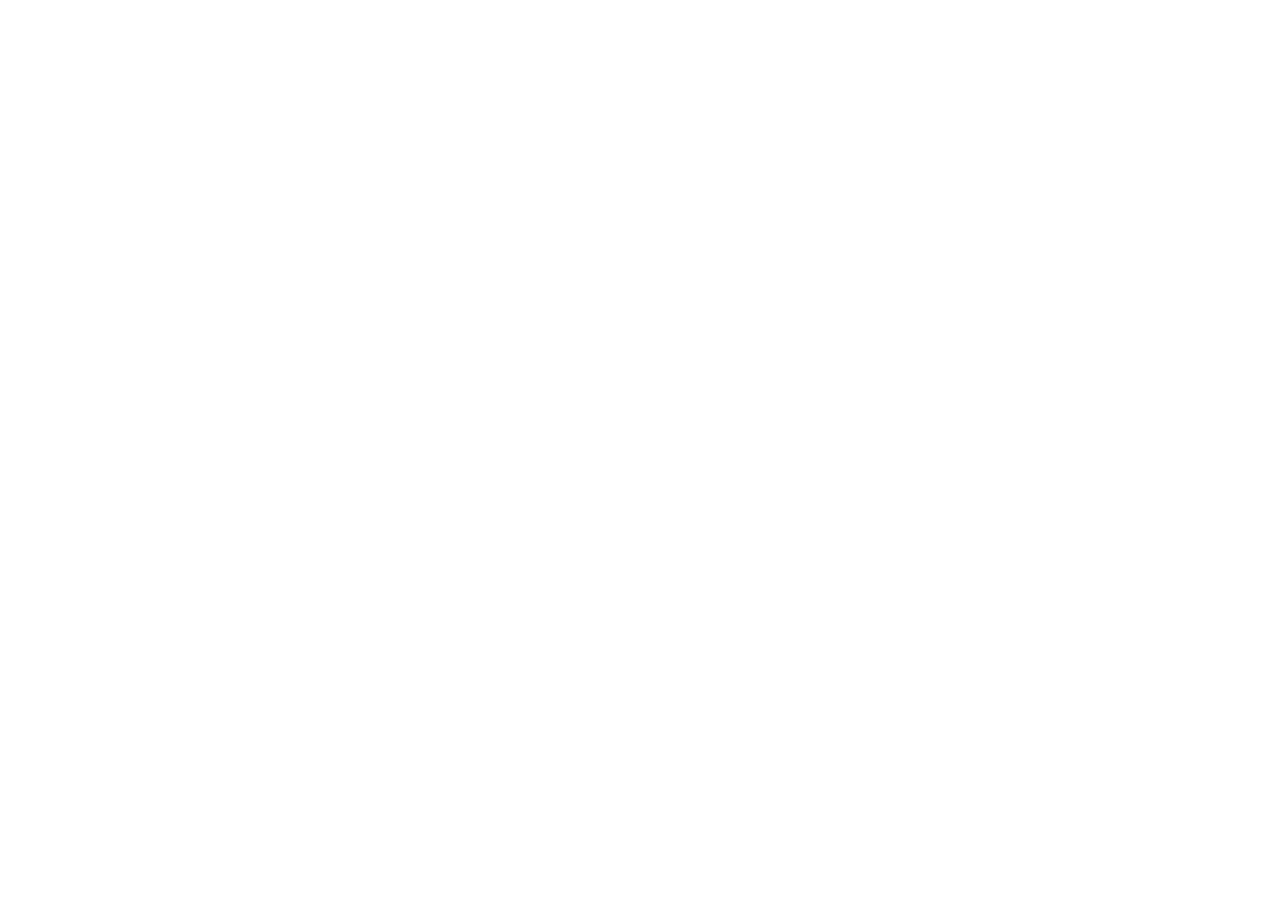
==== index.html @ 4945993b "Исходники" ====
<!DOCTYPE html>
<html lang="en">
<head>
  <meta charset="UTF-8">
  <meta http-equiv="X-UA-Compatible" content="IE=edge">
  <meta name="viewport" content="width=device-width, initial-scale=1.0">
  <title>Document</title>
</head>
<body>

</body>
</html>
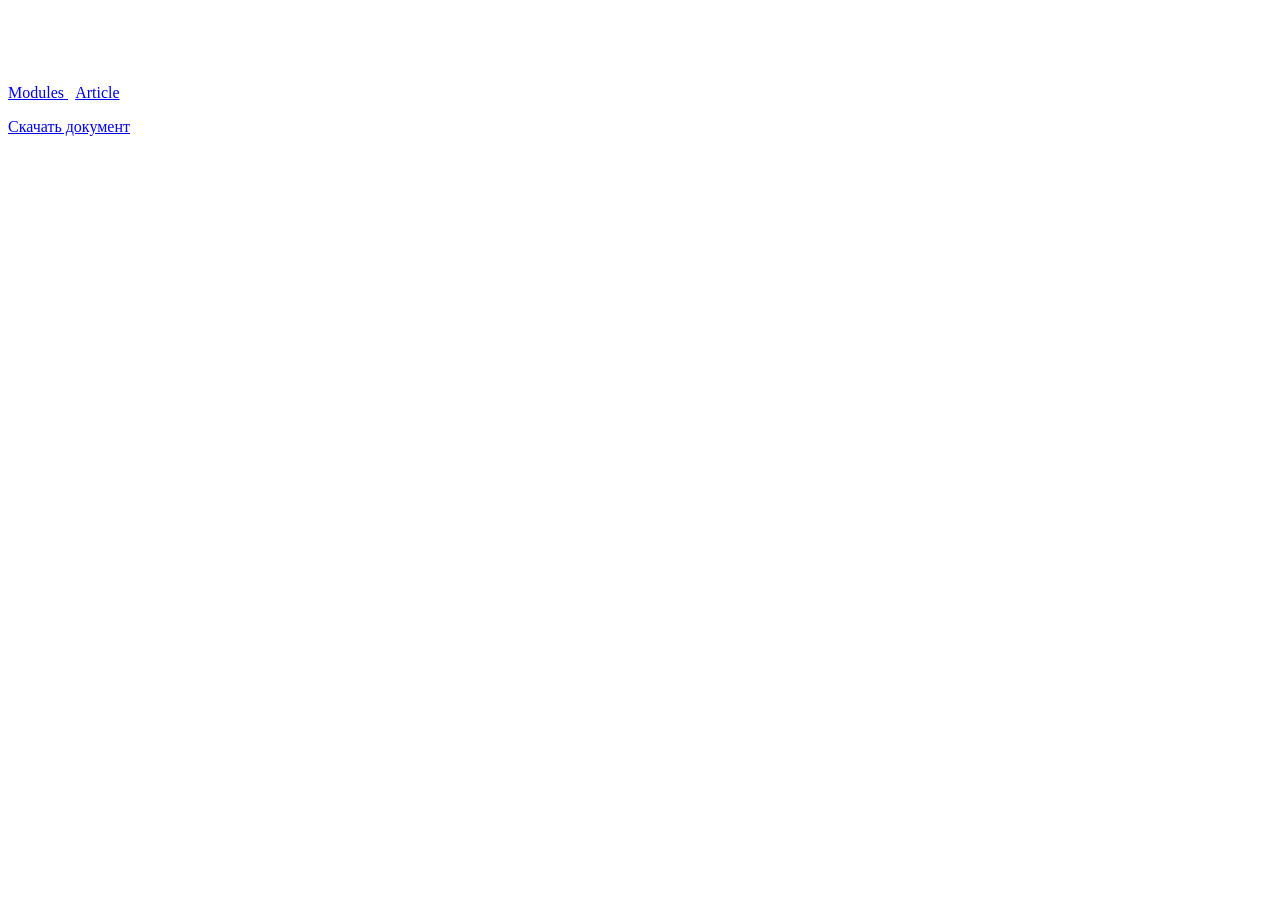
==== commit 4cef8ac5: "Готовы 2 html страницы" ====
--- a/index.html
+++ b/index.html
@@ -1,12 +1,30 @@
 <!DOCTYPE html>
-<html lang="en">
-<head>
-  <meta charset="UTF-8">
-  <meta http-equiv="X-UA-Compatible" content="IE=edge">
-  <meta name="viewport" content="width=device-width, initial-scale=1.0">
-  <title>Document</title>
-</head>
-<body>
-
-</body>
+<html lang="ru">
+  <head>
+    <meta charset="UTF-8">
+    <meta http-equiv="X-UA-Compatible" content="IE=edge">
+    <meta name="viewport" content="width=device-width, initial-scale=1.0">
+    <title>Home</title>
+  </head>
+  <body>
+    <p>
+      <a href="https://skillbox.ru/" target="_blank">
+        <img src="img/logo-light.png" alt="Skillbox">
+      </a>
+    </p>
+    <div >
+      <p>
+        <a href="#">
+          Modules
+        </a>
+        &nbsp;
+        <a href="article.html" target="_blank">
+          Article
+        </a>
+      </p>
+    </div>
+    <p>
+      <a href="skillbox.docx" download>Скачать документ</a>
+    </p>
+  </body>
 </html>
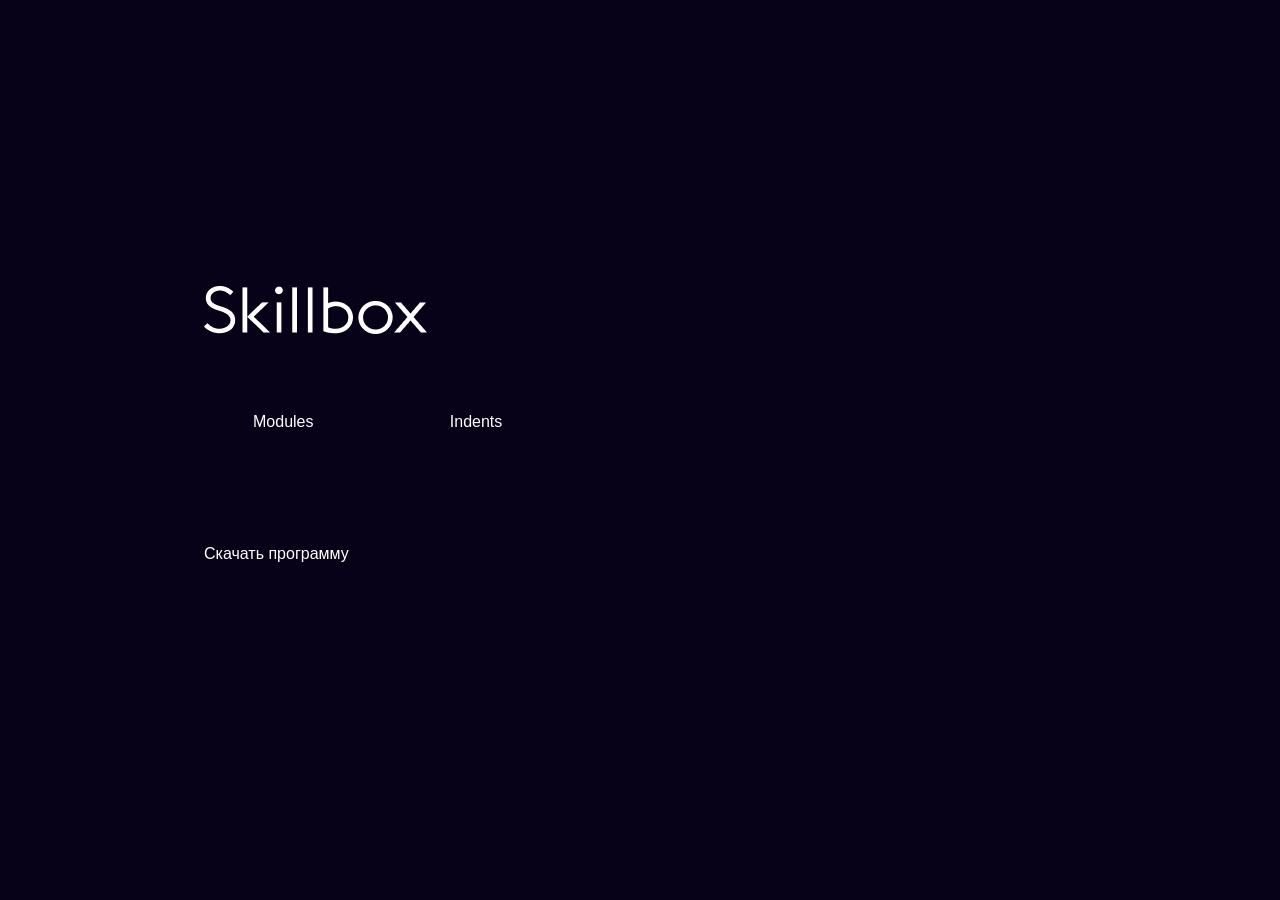
==== commit e285ce49: "Скорректировано расположение файлов" ====
--- a/index.html
+++ b/index.html
@@ -4,27 +4,32 @@
     <meta charset="UTF-8">
     <meta http-equiv="X-UA-Compatible" content="IE=edge">
     <meta name="viewport" content="width=device-width, initial-scale=1.0">
+    <link rel="stylesheet" href="css/style.css">
+    <link rel="stylesheet" href="css/normalize.css">
     <title>Home</title>
   </head>
   <body>
-    <p>
-      <a href="https://skillbox.ru/" target="_blank">
-        <img src="img/logo-light.png" alt="Skillbox">
-      </a>
-    </p>
-    <div >
-      <p>
-        <a href="#">
-          Modules
-        </a>
-        &nbsp;
-        <a href="article.html" target="_blank">
-          Article
+    <div class="main-content">
+      <p class="homePage">
+        <a href="https://skillbox.ru/" target="_blank">
+          <img src="img/logo-light.png" alt="Skillbox">
         </a>
       </p>
+      <div class="homePage">
+        <p>
+          <a class="link" href="#">
+            Modules
+          </a>
+          &nbsp;
+          <a class="link" href="article.html" target="_blank">
+            Indents
+          </a>
+        </p>
+      </div>
+      <p class="homePage">
+        <a href="skillbox.docx" download>Скачать программу</a>
+      </p>
     </div>
-    <p>
-      <a href="skillbox.docx" download>Скачать документ</a>
-    </p>
   </body>
 </html>
+
--- a/css/style.css
+++ b/css/style.css
@@ -0,0 +1,125 @@
+html {
+	box-sizing: border-box;
+}
+
+*,
+*::before,
+*::after {
+	box-sizing: inherit;
+}
+
+a {
+	color: inherit;
+	text-decoration: none;
+}
+
+img {
+	max-width: 100%;
+	margin: 0;
+}
+
+body {
+	font-family: 'font', sans-serif;
+}
+
+.main-content {
+	display: flex;
+	flex-direction: column;
+	align-items: center;
+	justify-content: center;
+	min-height: 100vh;
+	color: #fff;
+	background-color: #070217;
+}
+
+.homePage {
+	margin: 0 0 50px;
+}
+
+.link {
+	display: inline-block;
+	padding: 24px 49px;
+	margin: 0 25px 0 0;
+}
+
+.contents:last-child {
+	margin: 0 0;
+}
+
+.container {
+	margin: 0 auto;
+	padding: 80px 0;
+	width: 1170px;
+}
+
+p {
+	margin: 0 0 40px;
+	width: 872px;
+}
+
+.heading1 {
+	margin: 0 0 40px;
+}
+
+.heading {
+	margin: 0 0 10px;
+}
+
+ul {
+	padding: 0 0 0 15px;
+	margin: 0 0 10px;
+}
+
+li {
+	margin: 0 0 20px;
+}
+
+li:last-child {
+	margin: 0;
+}
+
+.paragraph {
+	margin: 0 0 10px;
+}
+
+.paragraph:last-child {
+	margin: 0;
+}
+
+figure {
+	display: inline-block;
+	margin: 0 0 40px;
+	width: 872px;
+}
+
+figure img {
+	margin: 0 0 10px;
+}
+
+.paragraph figure:last-child {
+	margin: 0;
+}
+
+.grayBlock {
+	background-color: #f3f3f3;
+	border-radius: 20px;
+	padding: 30px;
+	margin: 0 0 40px;
+}
+
+.grayBlock:last-child {
+	margin: 0;
+}
+
+.grayBlock p {
+	margin: 0 0 10px;
+	width: 692px;
+}
+
+.grayBlock p:last-child {
+	margin: 0;
+}
+
+a:last-child {
+	margin: 0;
+}
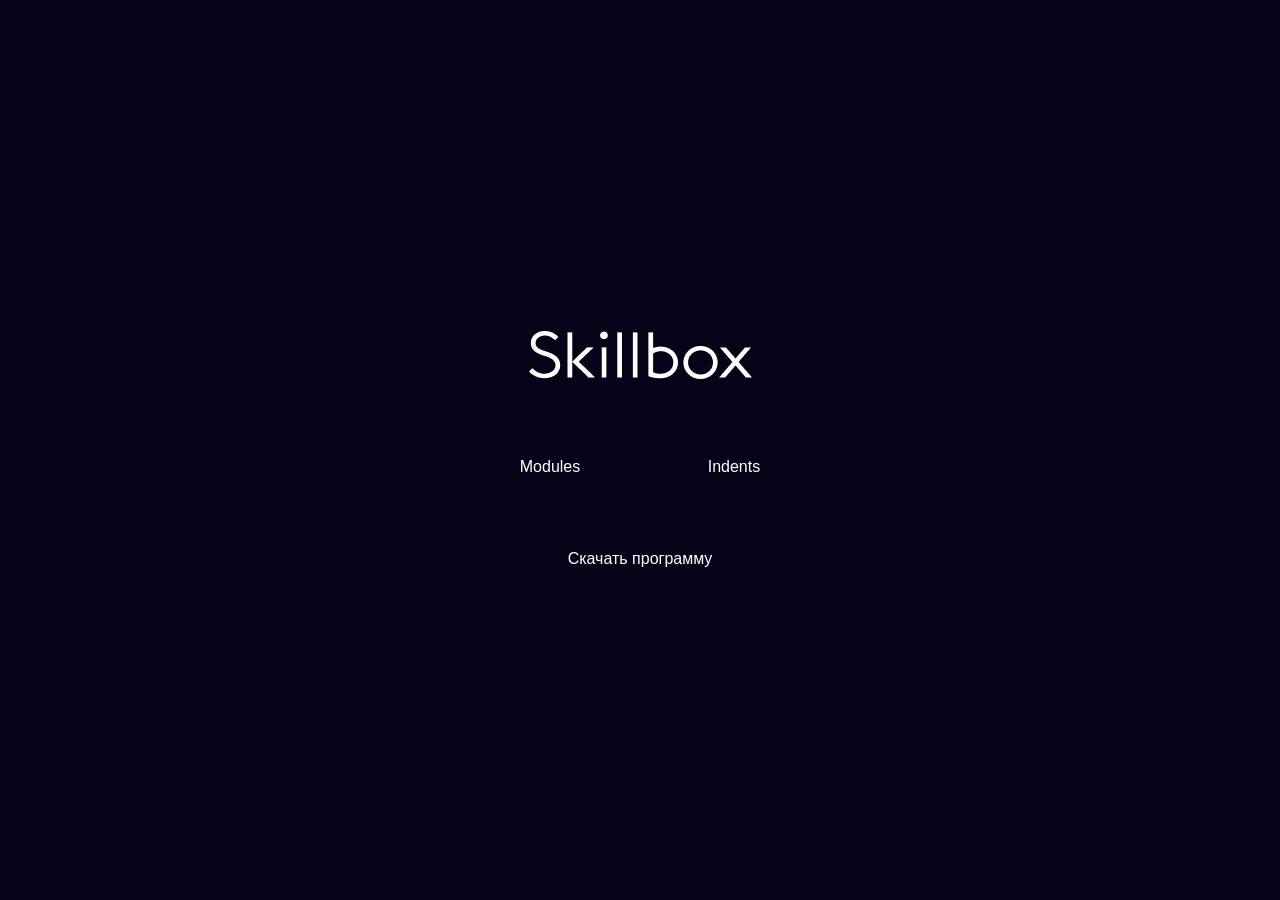
==== commit c0b5fbf3: "Исправлены ошибки" ====
--- a/index.html
+++ b/index.html
@@ -10,25 +10,18 @@
   </head>
   <body>
     <div class="main-content">
-      <p class="homePage">
-        <a href="https://skillbox.ru/" target="_blank">
-          <img src="img/logo-light.png" alt="Skillbox">
+      <a class="homePage" href="https://skillbox.ru/" target="_blank">
+        <img src="img/logo-light.png" alt="Skillbox">
+      </a>
+      <div class="homePage">
+        <a class="link" href="#">
+          Modules
         </a>
-      </p>
-      <div class="homePage">
-        <p>
-          <a class="link" href="#">
-            Modules
-          </a>
-          &nbsp;
-          <a class="link" href="article.html" target="_blank">
-            Indents
-          </a>
-        </p>
+        <a class="link" href="article.html" target="_blank">
+          Indents
+        </a>
       </div>
-      <p class="homePage">
-        <a href="skillbox.docx" download>Скачать программу</a>
-      </p>
+      <a class="homePage" href="skillbox.docx" download>Скачать программу</a>
     </div>
   </body>
 </html>
--- a/css/style.css
+++ b/css/style.css
@@ -42,14 +42,18 @@
 	margin: 0 25px 0 0;
 }
 
-.contents:last-child {
-	margin: 0 0;
+a:last-child {
+	margin: 0;
 }
 
 .container {
 	margin: 0 auto;
 	padding: 80px 0;
 	width: 1170px;
+}
+
+.contents:last-child {
+	margin: 0 0;
 }
 
 p {
@@ -79,7 +83,7 @@
 }
 
 .paragraph {
-	margin: 0 0 10px;
+	margin: 0 0 40px;
 }
 
 .paragraph:last-child {
@@ -120,6 +124,10 @@
 	margin: 0;
 }
 
-a:last-child {
-	margin: 0;
-}+.img {
+  margin: 0 0 40px;
+}
+
+.img:last-child {
+  margin: 0;
+}
